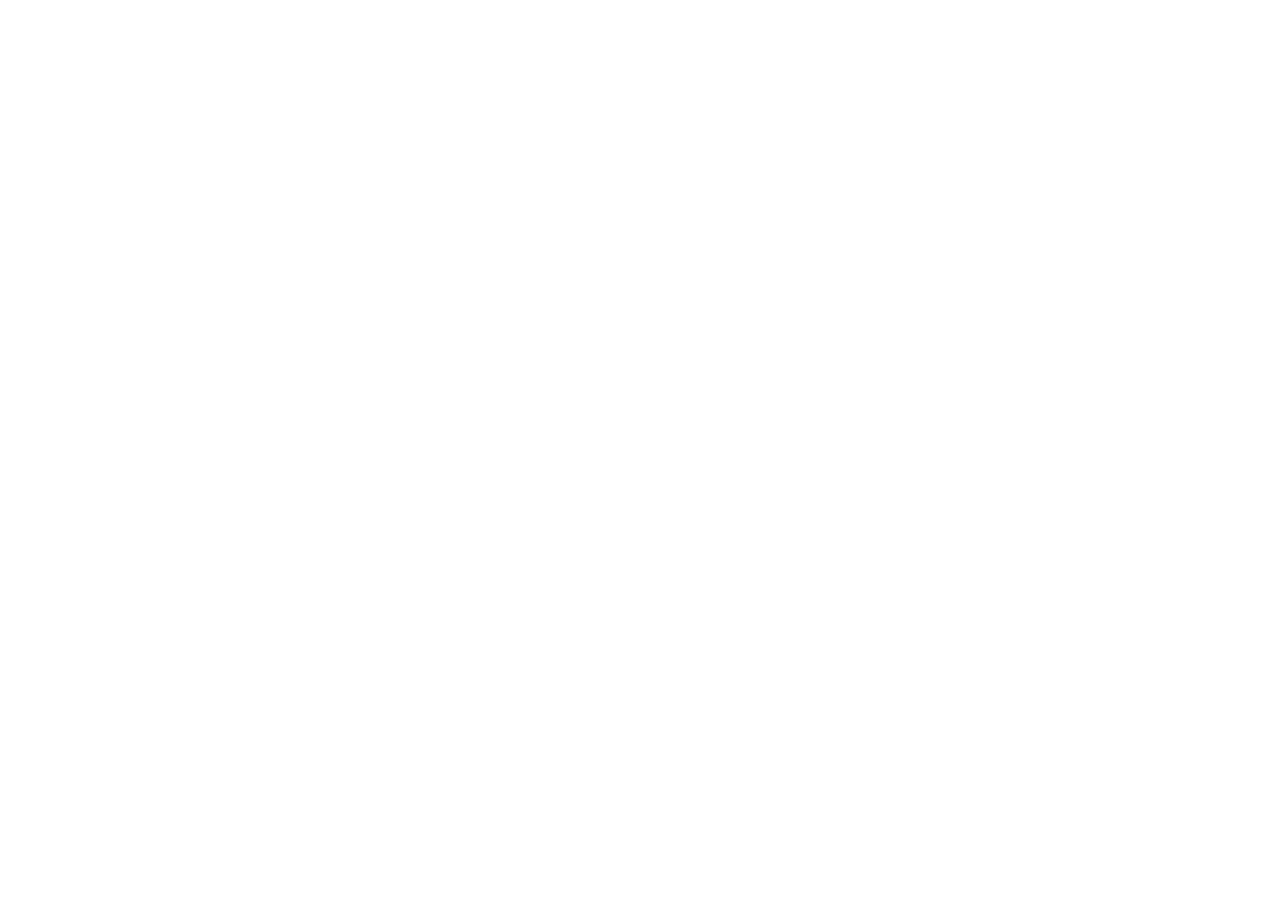
==== 02-HTML-Fundamentals/index.html @ 795f955e "added boilerplate HTML" ====
<!DOCTYPE html>
<html lang="en">
  <head>
    <meta charset="UTF-8" />
    <meta http-equiv="X-UA-Compatible" content="IE=edge" />
    <meta name="viewport" content="width=device-width, initial-scale=1.0" />
    <title>HTML&CSS Course</title>
  </head>
  <body></body>
</html>
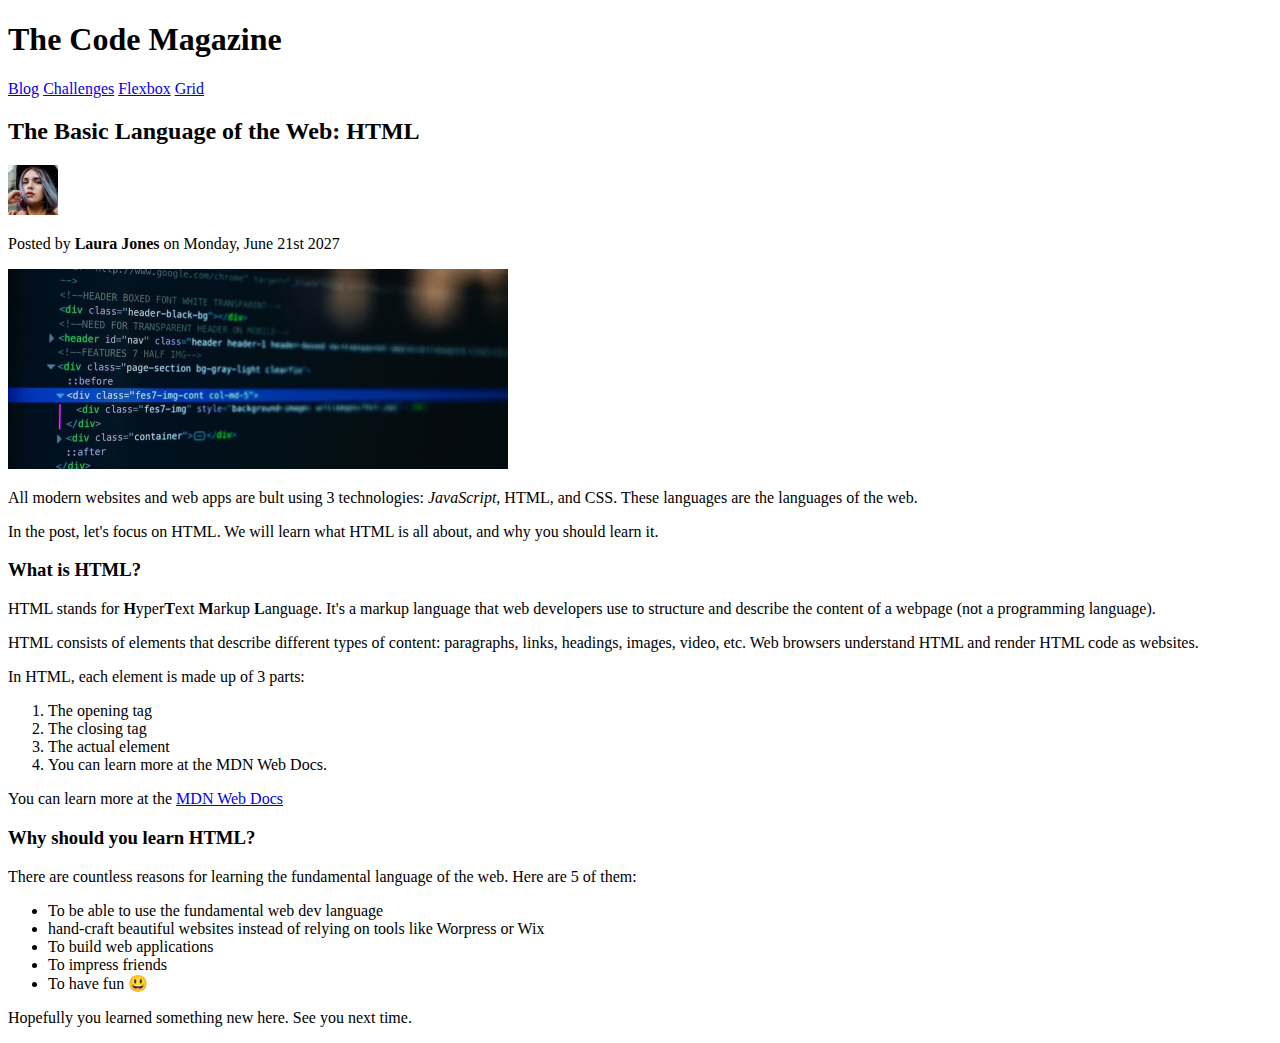
==== commit e0a5d9e5: "created the blog page, and homepage" ====
--- a/02-HTML-Fundamentals/index.html
+++ b/02-HTML-Fundamentals/index.html
@@ -2,9 +2,85 @@
 <html lang="en">
   <head>
     <meta charset="UTF-8" />
+    <!--Meta charset: Meta/character set is UTF 8 which is all of the simple characters we use in the english language.-->
     <meta http-equiv="X-UA-Compatible" content="IE=edge" />
     <meta name="viewport" content="width=device-width, initial-scale=1.0" />
     <title>HTML&CSS Course</title>
   </head>
-  <body></body>
+  <body>
+    <h1>The Code Magazine</h1>
+    <a href="blog.html">Blog</a>
+    <a href="#">Challenges</a>
+    <a href="#">Flexbox</a>
+    <a href="#">Grid</a>
+
+    <h2>The Basic Language of the Web: HTML</h2>
+    <img
+      src="laura-jones.jpg"
+      alt="headshot of Laura Jones"
+      height="50"
+      width="50"
+    />
+    <p>Posted by <strong>Laura Jones</strong> on Monday, June 21st 2027</p>
+    <img
+      src="post-img.jpg"
+      alt="HTML code on a screen"
+      width="500"
+      height="200"
+    />
+    <p>
+      All modern websites and web apps are bult using 3 technologies:
+      <em>JavaScript</em>, HTML, and CSS. These languages are the languages of
+      the web.
+    </p>
+    <p>
+      In the post, let's focus on HTML. We will learn what HTML is all about,
+      and why you should learn it.
+    </p>
+    <h3>What is HTML?</h3>
+    <p>
+      HTML stands for <strong>H</strong>yper<strong>T</strong>ext
+      <strong>M</strong>arkup <strong> L</strong>anguage. It's a markup language
+      that web developers use to structure and describe the content of a webpage
+      (not a programming language).
+    </p>
+    <p>
+      HTML consists of elements that describe different types of content:
+      paragraphs, links, headings, images, video, etc. Web browsers understand
+      HTML and render HTML code as websites.
+    </p>
+
+    <p>In HTML, each element is made up of 3 parts:</p>
+
+    <ol>
+      <li>The opening tag</li>
+      <li>The closing tag</li>
+      <li>The actual element</li>
+      <li>You can learn more at the MDN Web Docs.</li>
+    </ol>
+    <p>
+      You can learn more at the
+      <a
+        href="https://developer.mozilla.org/en-US/docs/Web/HTML"
+        target="_blank"
+        >MDN Web Docs</a
+      >
+    </p>
+    <h3>Why should you learn HTML?</h3>
+    <p>
+      There are countless reasons for learning the fundamental language of the
+      web. Here are 5 of them:
+    </p>
+    <ul>
+      <li>To be able to use the fundamental web dev language</li>
+      <li>
+        hand-craft beautiful websites instead of relying on tools like Worpress
+        or Wix
+      </li>
+      <li>To build web applications</li>
+      <li>To impress friends</li>
+      <li>To have fun 😃</li>
+    </ul>
+    <p>Hopefully you learned something new here. See you next time.</p>
+  </body>
 </html>
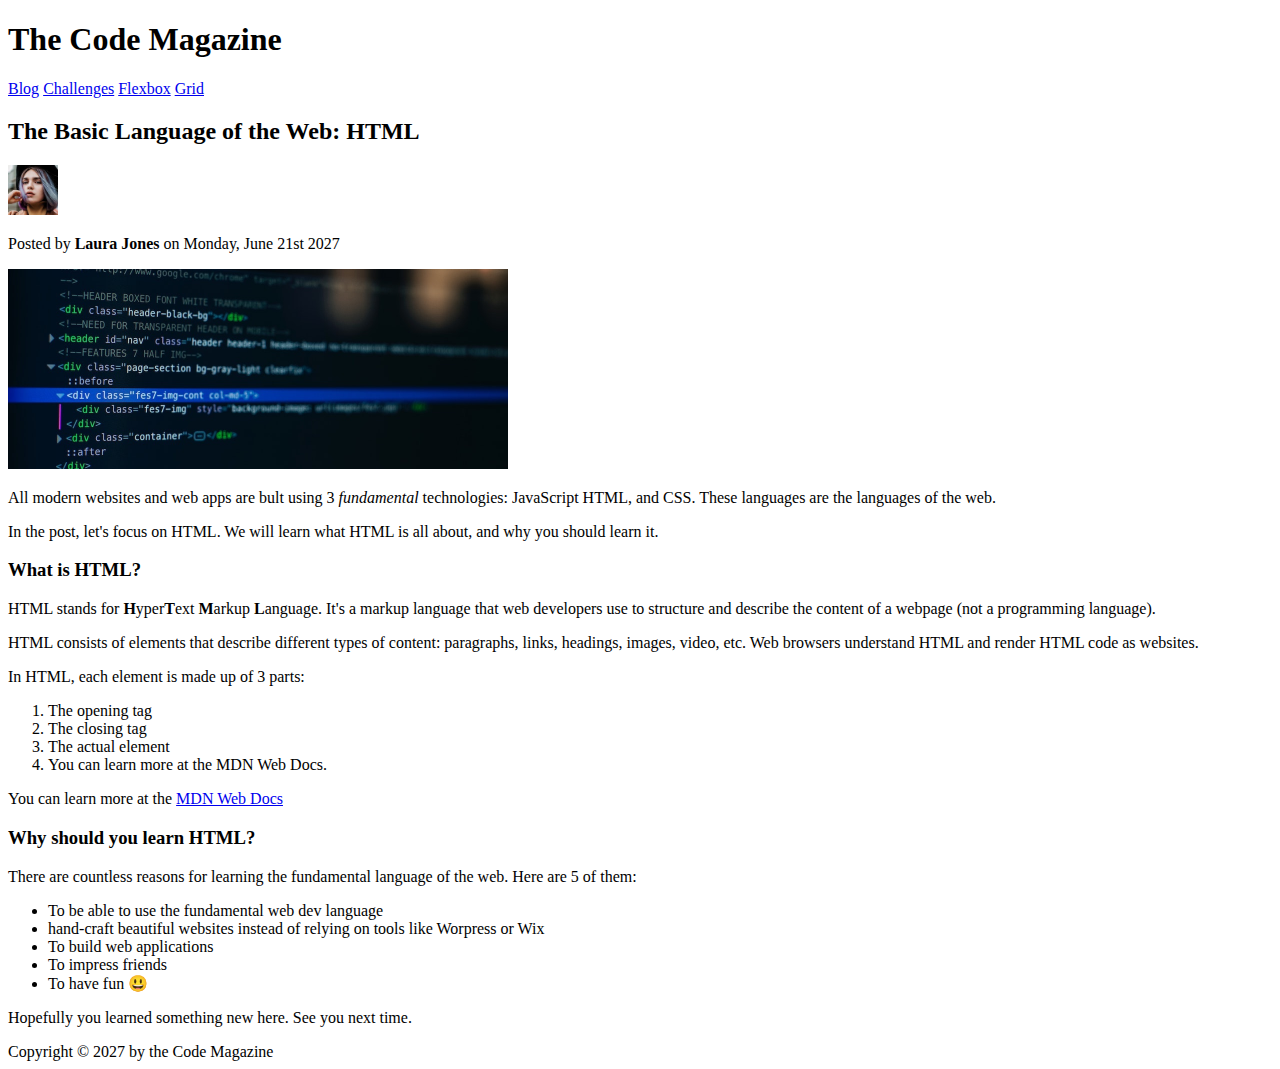
==== commit 454668ea: "added a nav, header, and footer container." ====
--- a/02-HTML-Fundamentals/index.html
+++ b/02-HTML-Fundamentals/index.html
@@ -8,79 +8,88 @@
     <title>HTML&CSS Course</title>
   </head>
   <body>
-    <h1>The Code Magazine</h1>
-    <a href="blog.html">Blog</a>
-    <a href="#">Challenges</a>
-    <a href="#">Flexbox</a>
-    <a href="#">Grid</a>
+    <header>
+      <h1>The Code Magazine</h1>
 
-    <h2>The Basic Language of the Web: HTML</h2>
-    <img
-      src="laura-jones.jpg"
-      alt="headshot of Laura Jones"
-      height="50"
-      width="50"
-    />
-    <p>Posted by <strong>Laura Jones</strong> on Monday, June 21st 2027</p>
-    <img
-      src="post-img.jpg"
-      alt="HTML code on a screen"
-      width="500"
-      height="200"
-    />
-    <p>
-      All modern websites and web apps are bult using 3 technologies:
-      <em>JavaScript</em>, HTML, and CSS. These languages are the languages of
-      the web.
-    </p>
-    <p>
-      In the post, let's focus on HTML. We will learn what HTML is all about,
-      and why you should learn it.
-    </p>
-    <h3>What is HTML?</h3>
-    <p>
-      HTML stands for <strong>H</strong>yper<strong>T</strong>ext
-      <strong>M</strong>arkup <strong> L</strong>anguage. It's a markup language
-      that web developers use to structure and describe the content of a webpage
-      (not a programming language).
-    </p>
-    <p>
-      HTML consists of elements that describe different types of content:
-      paragraphs, links, headings, images, video, etc. Web browsers understand
-      HTML and render HTML code as websites.
-    </p>
+      <nav>
+        <a href="blog.html">Blog</a>
+        <a href="#">Challenges</a>
+        <a href="#">Flexbox</a>
+        <a href="#">Grid</a>
+      </nav>
+    </header>
+    <article>
+      <header>
+        <h2>The Basic Language of the Web: HTML</h2>
+        <img
+          src="laura-jones.jpg"
+          alt="headshot of Laura Jones"
+          height="50"
+          width="50"
+        />
+        <p>Posted by <strong>Laura Jones</strong> on Monday, June 21st 2027</p>
+        <img
+          src="post-img.jpg"
+          alt="HTML code on a screen"
+          width="500"
+          height="200"
+        />
+      </header>
+      <p>
+        All modern websites and web apps are bult using 3
+        <em>fundamental</em> technologies: JavaScript HTML, and CSS. These
+        languages are the languages of the web.
+      </p>
+      <p>
+        In the post, let's focus on HTML. We will learn what HTML is all about,
+        and why you should learn it.
+      </p>
+      <h3>What is HTML?</h3>
+      <p>
+        HTML stands for <strong>H</strong>yper<strong>T</strong>ext
+        <strong>M</strong>arkup <strong> L</strong>anguage. It's a markup
+        language that web developers use to structure and describe the content
+        of a webpage (not a programming language).
+      </p>
+      <p>
+        HTML consists of elements that describe different types of content:
+        paragraphs, links, headings, images, video, etc. Web browsers understand
+        HTML and render HTML code as websites.
+      </p>
 
-    <p>In HTML, each element is made up of 3 parts:</p>
+      <p>In HTML, each element is made up of 3 parts:</p>
 
-    <ol>
-      <li>The opening tag</li>
-      <li>The closing tag</li>
-      <li>The actual element</li>
-      <li>You can learn more at the MDN Web Docs.</li>
-    </ol>
-    <p>
-      You can learn more at the
-      <a
-        href="https://developer.mozilla.org/en-US/docs/Web/HTML"
-        target="_blank"
-        >MDN Web Docs</a
-      >
-    </p>
-    <h3>Why should you learn HTML?</h3>
-    <p>
-      There are countless reasons for learning the fundamental language of the
-      web. Here are 5 of them:
-    </p>
-    <ul>
-      <li>To be able to use the fundamental web dev language</li>
-      <li>
-        hand-craft beautiful websites instead of relying on tools like Worpress
-        or Wix
-      </li>
-      <li>To build web applications</li>
-      <li>To impress friends</li>
-      <li>To have fun 😃</li>
-    </ul>
-    <p>Hopefully you learned something new here. See you next time.</p>
+      <ol>
+        <li>The opening tag</li>
+        <li>The closing tag</li>
+        <li>The actual element</li>
+        <li>You can learn more at the MDN Web Docs.</li>
+      </ol>
+      <p>
+        You can learn more at the
+        <a
+          href="https://developer.mozilla.org/en-US/docs/Web/HTML"
+          target="_blank"
+          >MDN Web Docs</a
+        >
+      </p>
+      <h3>Why should you learn HTML?</h3>
+      <p>
+        There are countless reasons for learning the fundamental language of the
+        web. Here are 5 of them:
+      </p>
+      <ul>
+        <li>To be able to use the fundamental web dev language</li>
+        <li>
+          hand-craft beautiful websites instead of relying on tools like
+          Worpress or Wix
+        </li>
+        <li>To build web applications</li>
+        <li>To impress friends</li>
+        <li>To have fun 😃</li>
+      </ul>
+      <p>Hopefully you learned something new here. See you next time.</p>
+    </article>
+    <footer>Copyright &copy; 2027 by the Code Magazine</footer>
   </body>
 </html>
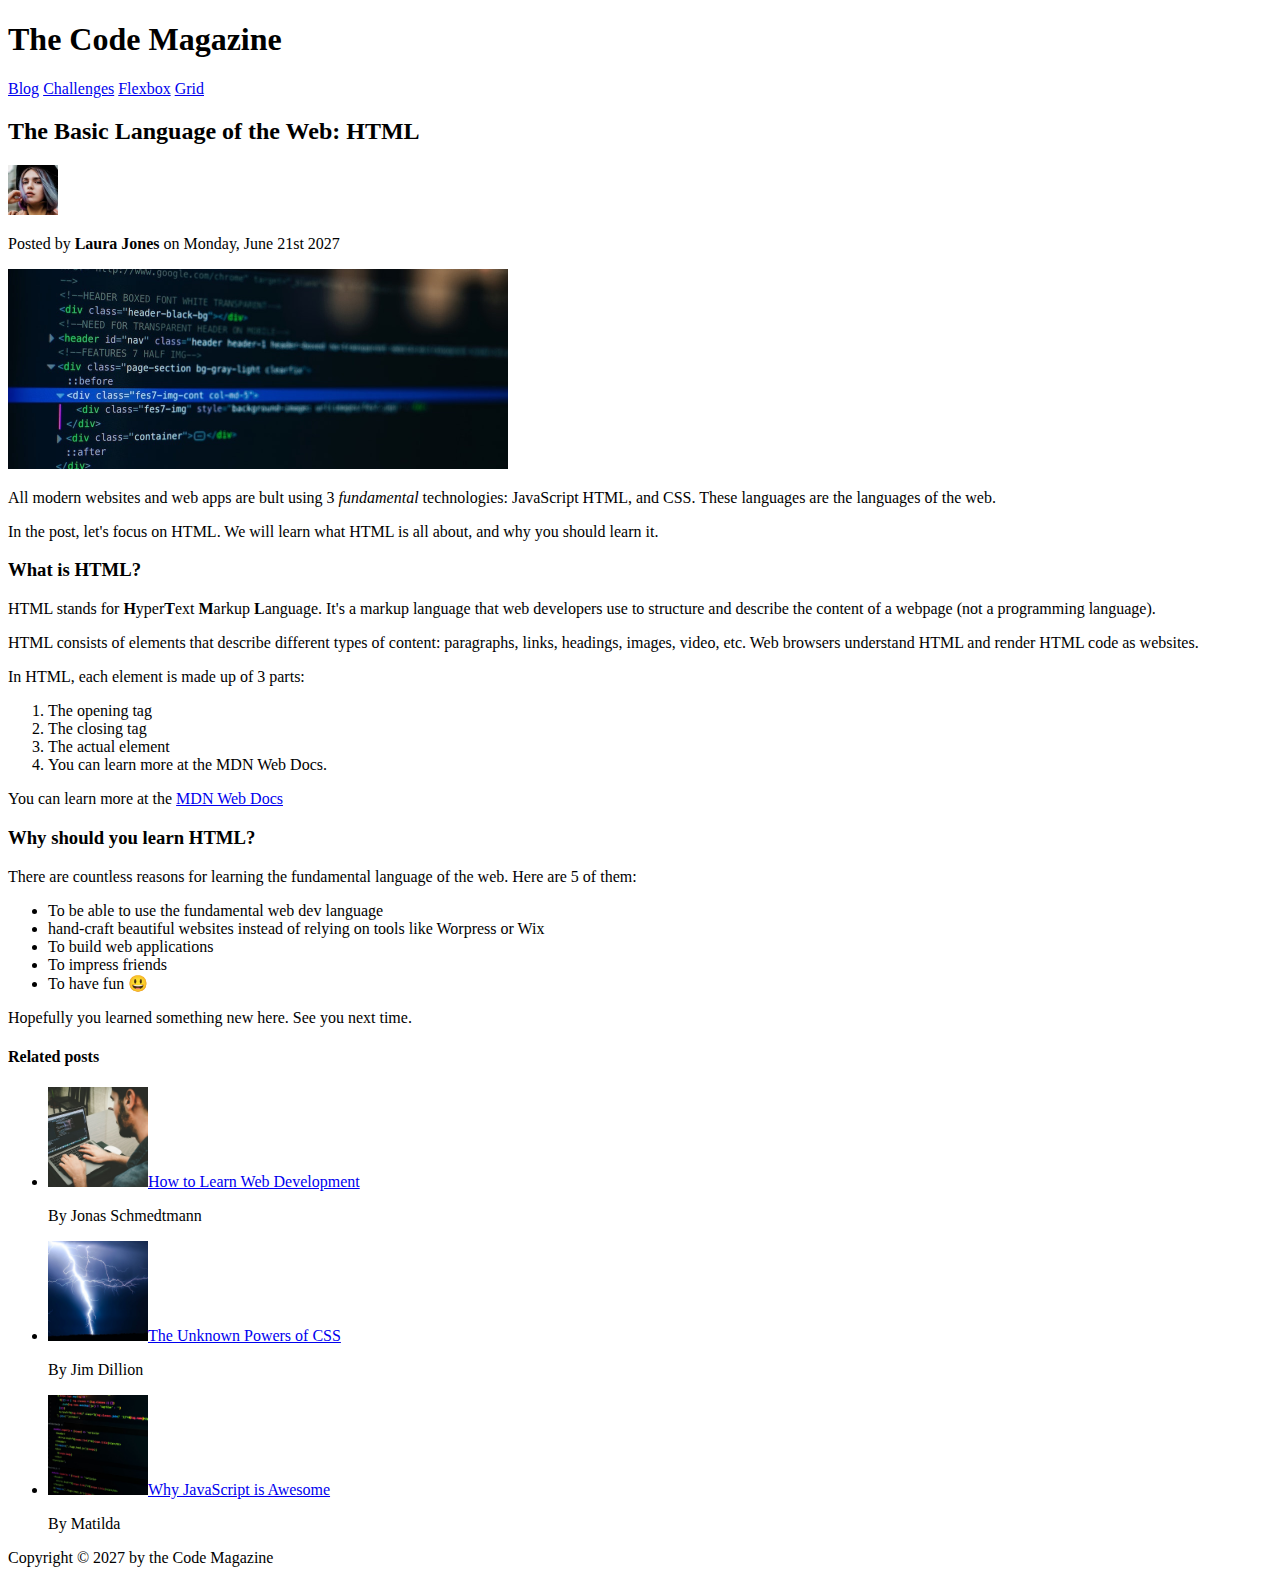
==== commit 36949ffa: "did the coding challenge which is the Related Posts section" ====
--- a/02-HTML-Fundamentals/index.html
+++ b/02-HTML-Fundamentals/index.html
@@ -22,14 +22,14 @@
       <header>
         <h2>The Basic Language of the Web: HTML</h2>
         <img
-          src="laura-jones.jpg"
+          src="img/laura-jones.jpg"
           alt="headshot of Laura Jones"
           height="50"
           width="50"
         />
         <p>Posted by <strong>Laura Jones</strong> on Monday, June 21st 2027</p>
         <img
-          src="post-img.jpg"
+          src="img/post-img.jpg"
           alt="HTML code on a screen"
           width="500"
           height="200"
@@ -90,6 +90,39 @@
       </ul>
       <p>Hopefully you learned something new here. See you next time.</p>
     </article>
+    <aside>
+      <h4>Related posts</h4>
+      <ul>
+        <li>
+          <img
+            src="img/related-1.jpg"
+            alt="related image 1"
+            height="100"
+            width="100"
+          /><a href="#">How to Learn Web Development</a>
+        </li>
+        <p>By Jonas Schmedtmann</p>
+        <li>
+          <img
+            src="img/related-2.jpg"
+            alt="related image 2"
+            height="100"
+            width="100"
+          /><a href="#">The Unknown Powers of CSS</a>
+        </li>
+        <p>By Jim Dillion</p>
+        <li>
+          <img
+            src="img/related-3.jpg"
+            alt="related image 3"
+            height="100"
+            width="100"
+          /><a href="#">Why JavaScript is Awesome</a>
+        </li>
+        <p>By Matilda</p>
+      </ul>
+    </aside>
+
     <footer>Copyright &copy; 2027 by the Code Magazine</footer>
   </body>
 </html>
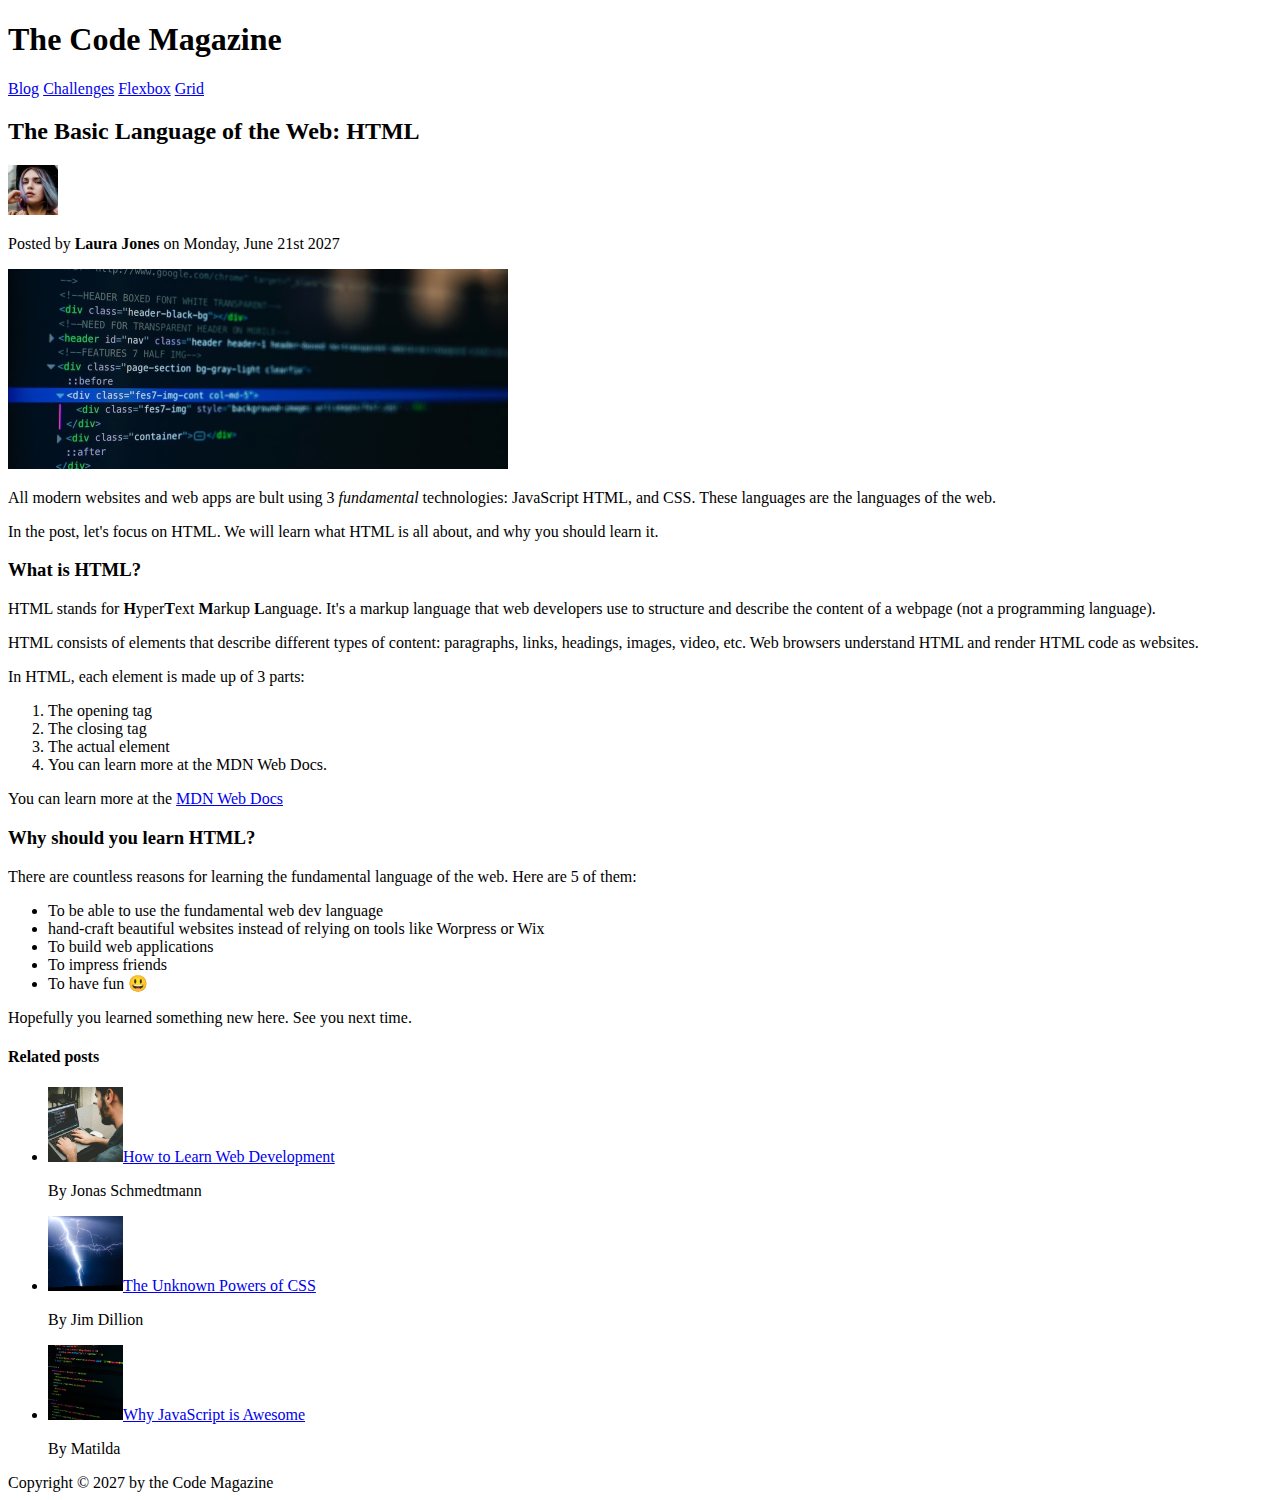
==== commit 24056819: "changed the image sizes from 100 to 75" ====
--- a/02-HTML-Fundamentals/index.html
+++ b/02-HTML-Fundamentals/index.html
@@ -97,8 +97,8 @@
           <img
             src="img/related-1.jpg"
             alt="related image 1"
-            height="100"
-            width="100"
+            height="75"
+            width="75"
           /><a href="#">How to Learn Web Development</a>
         </li>
         <p>By Jonas Schmedtmann</p>
@@ -106,8 +106,8 @@
           <img
             src="img/related-2.jpg"
             alt="related image 2"
-            height="100"
-            width="100"
+            height="75"
+            width="75"
           /><a href="#">The Unknown Powers of CSS</a>
         </li>
         <p>By Jim Dillion</p>
@@ -115,8 +115,8 @@
           <img
             src="img/related-3.jpg"
             alt="related image 3"
-            height="100"
-            width="100"
+            height="75"
+            width="75"
           /><a href="#">Why JavaScript is Awesome</a>
         </li>
         <p>By Matilda</p>
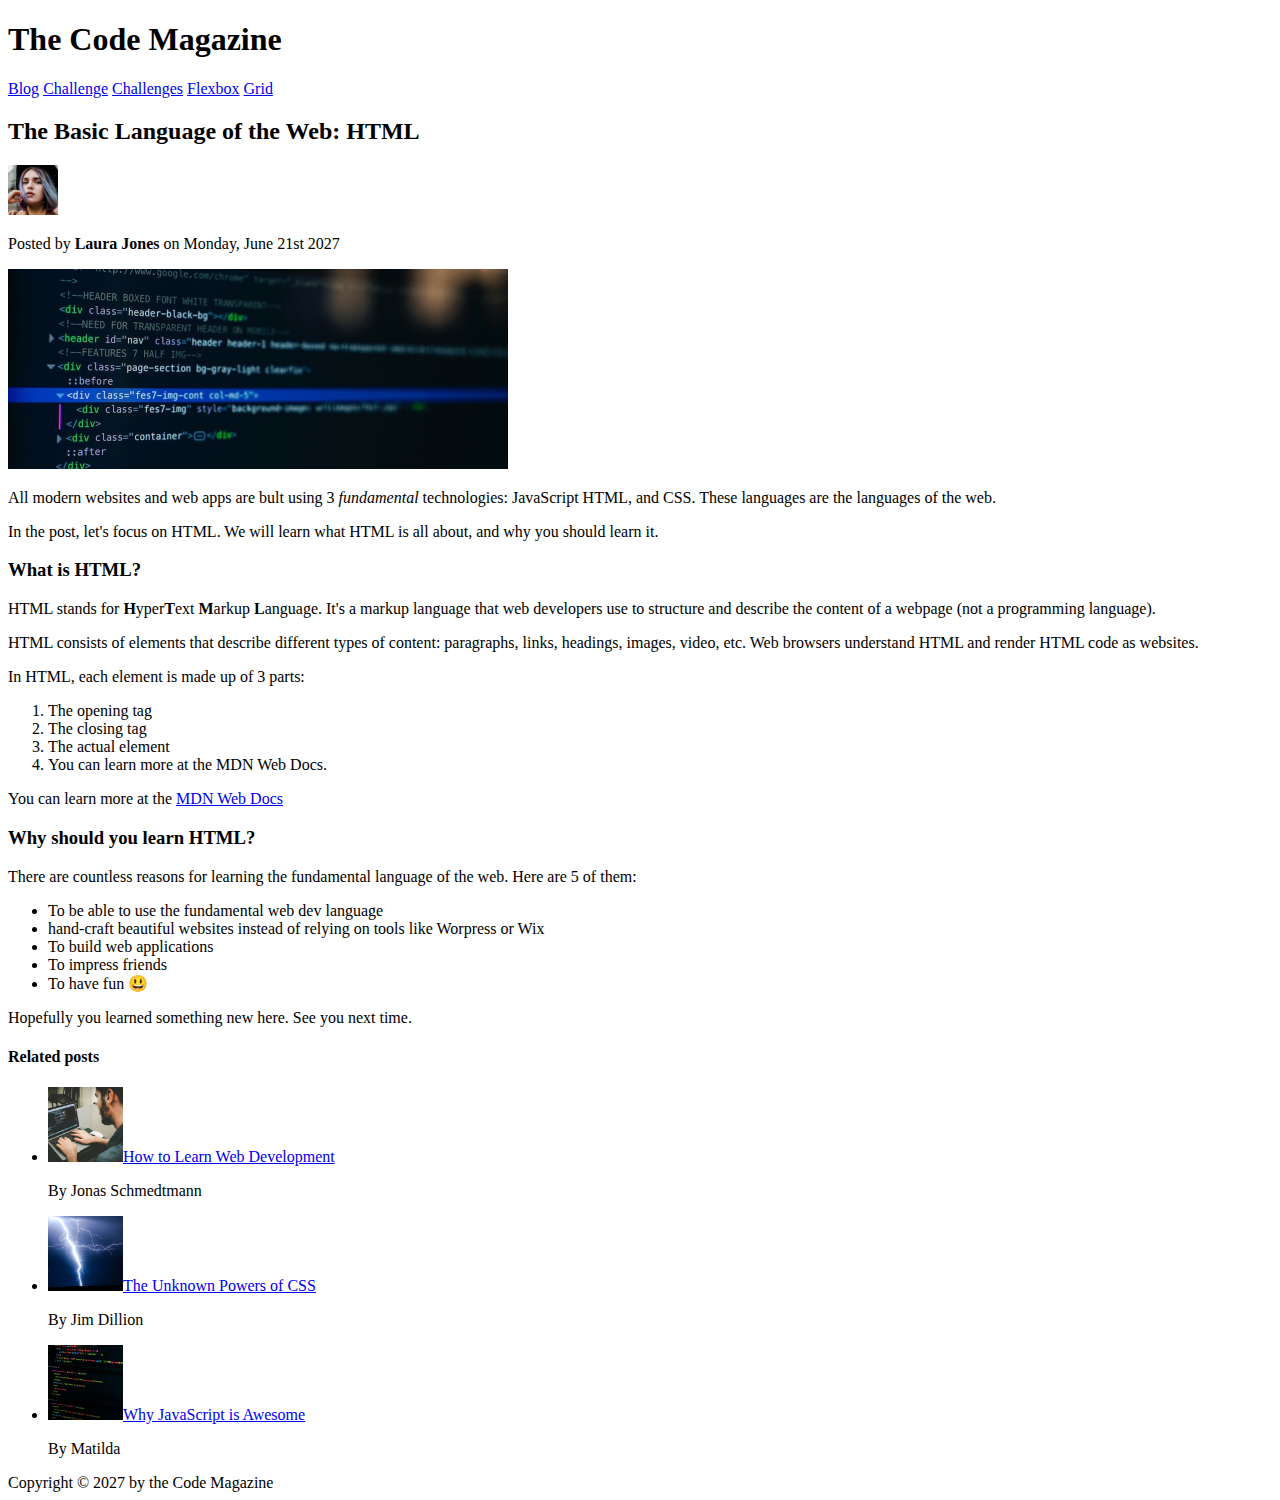
==== commit 69591401: "finished the html challenge #2" ====
--- a/02-HTML-Fundamentals/index.html
+++ b/02-HTML-Fundamentals/index.html
@@ -13,6 +13,7 @@
 
       <nav>
         <a href="blog.html">Blog</a>
+        <a href="challenge.html">Challenge</a>
         <a href="#">Challenges</a>
         <a href="#">Flexbox</a>
         <a href="#">Grid</a>
